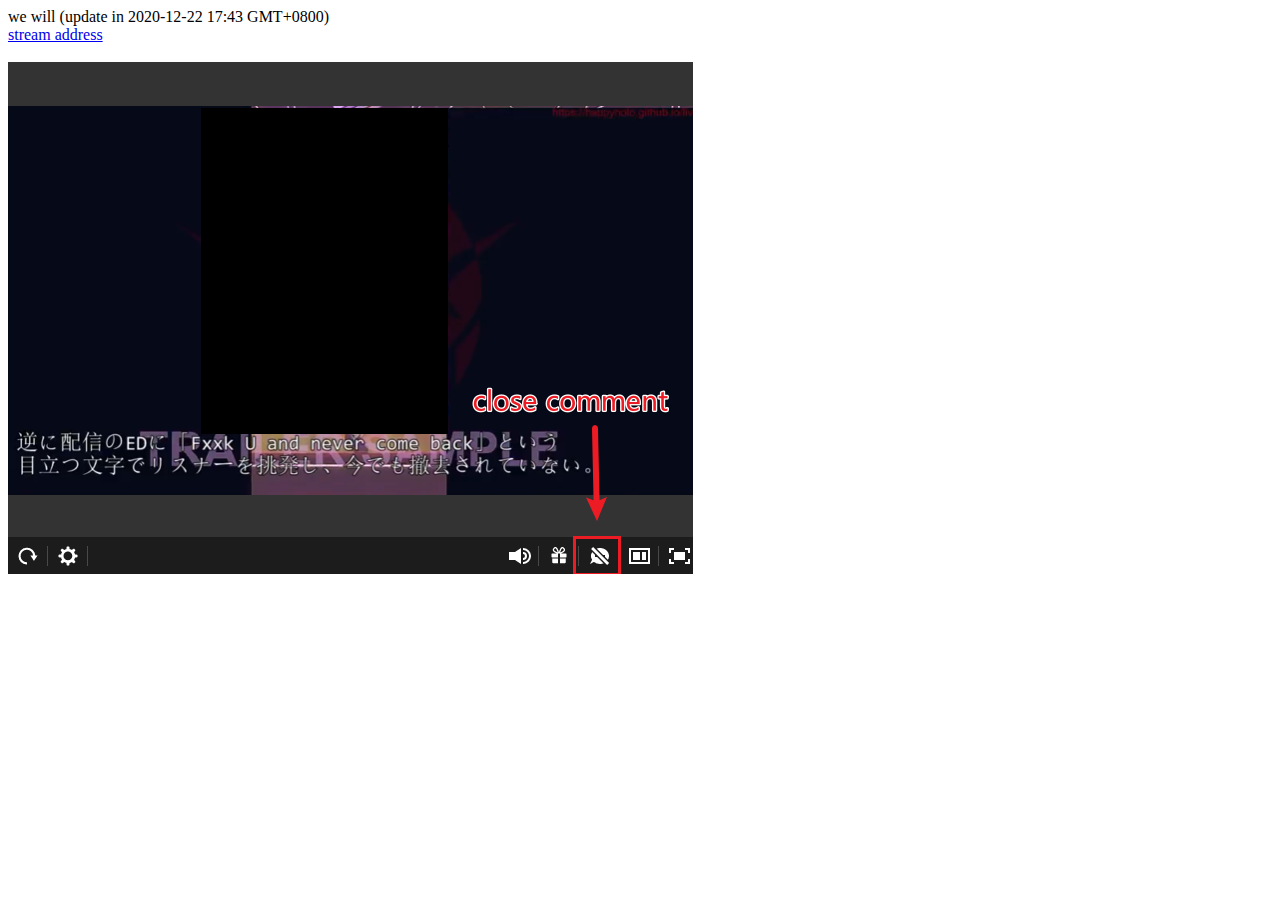
==== index.html @ dcec0d5d "Create index.html" ====
<!doctype html>
<html lang="en">
<head>
    <meta charset="UTF-8">
    <meta name="viewport"
          content="width=device-width, user-scalable=no, initial-scale=1.0, maximum-scale=1.0, minimum-scale=1.0">
    <meta http-equiv="X-UA-Compatible" content="ie=edge">
    <title>hololive 2nd live</title>
</head>
<body>
    we will 
    (update in 2020-12-22 17:43 GMT+0800)
    <br />
<a href="https://livechatfc2.com/83062882">
    stream address
</a><br /><br />
    <img src="./1.png">
    <br>
    <br>
    
    <!--
    
<a href="https://www.mildom.com/11664781">
    stream address (mirror 2)
</a><br />

-->
</body>
</html>
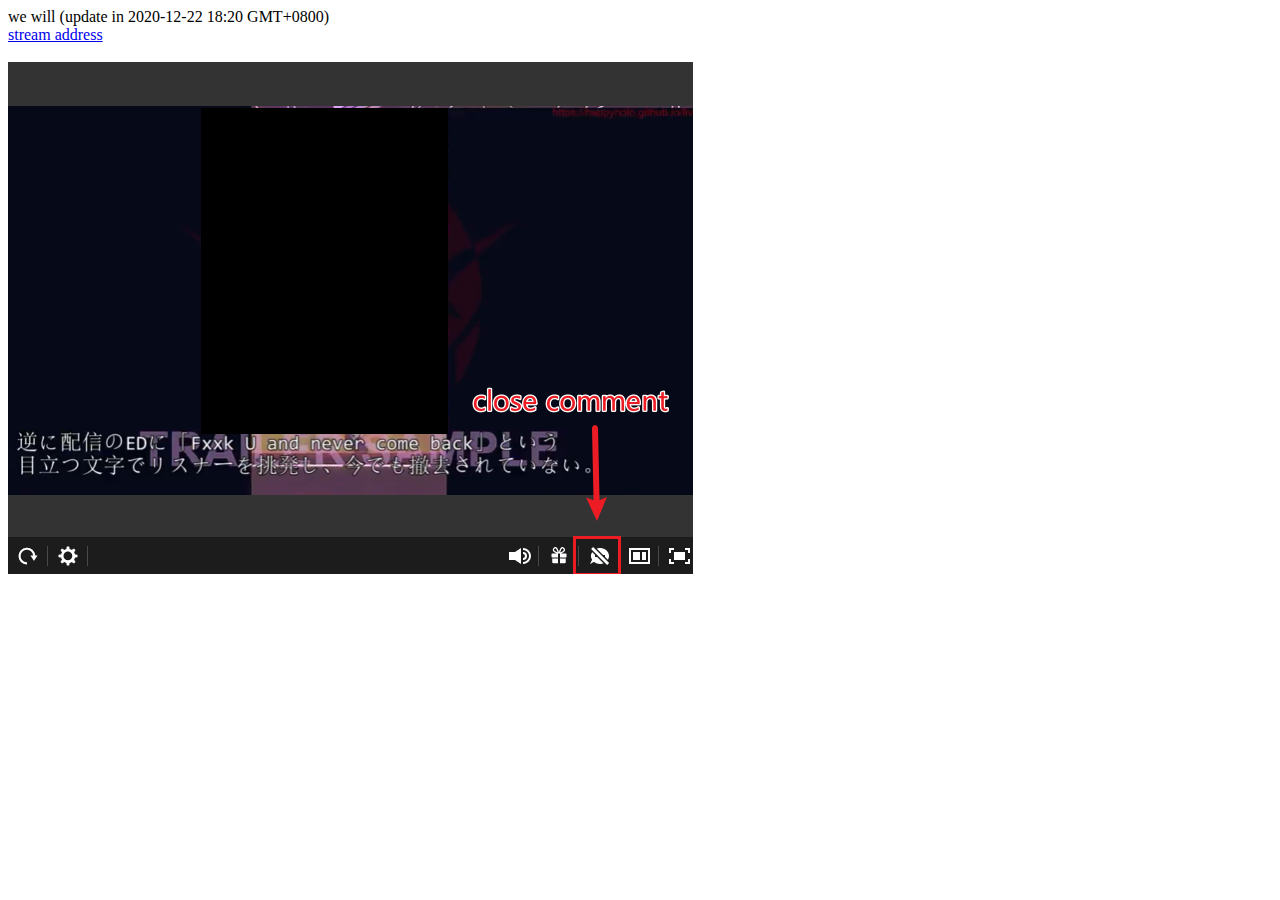
==== commit 07c4cb57: "Update index.html" ====
--- a/index.html
+++ b/index.html
@@ -9,7 +9,7 @@
 </head>
 <body>
     we will 
-    (update in 2020-12-22 17:43 GMT+0800)
+    (update in 2020-12-22 18:20 GMT+0800)
     <br />
 <a href="https://livechatfc2.com/83062882">
     stream address
